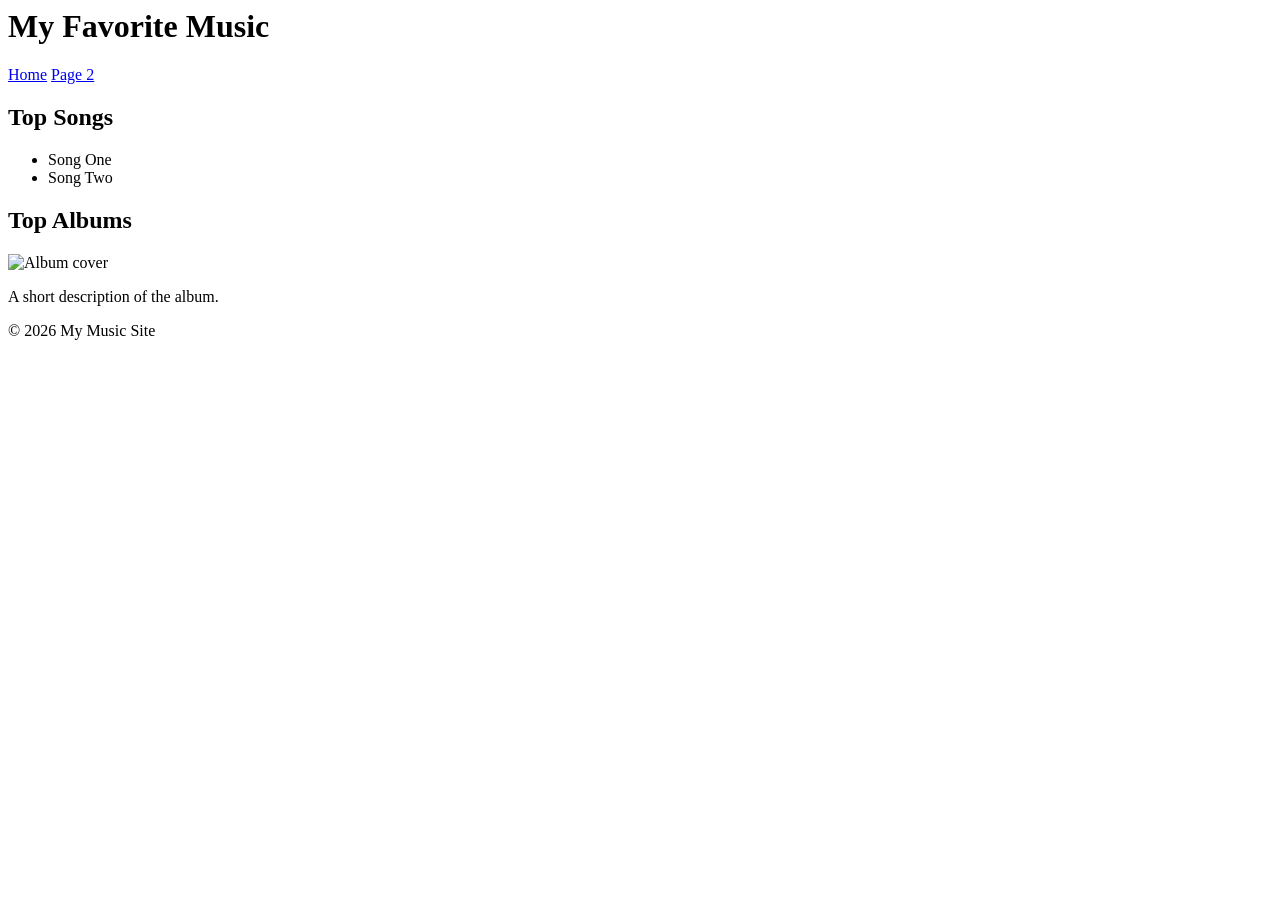
==== index.html @ 6d013f30 "assigment" ====
<body>
  <!-- Header section: unique, so it gets an ID -->
  <header id="site-header">
    <h1>My Favorite Music</h1>
    <nav>
      <a href="index.html">Home</a>
      <a href="page2.html">Page 2</a>
    </nav>
  </header>

  <main>
    <!-- Flex container that holds songs and albums side by side -->
    <div class="flex-container">

      <!-- "card" class is reused on both sections -->
      <section id="songs" class="card">
        <h2 class="section-title">Top Songs</h2>
        <ul>
          <li>Song One</li>
          <li>Song Two</li>
        </ul>
      </section>

      <section id="albums" class="card">
        <h2 class="section-title">Top Albums</h2>
        <img src="images/album1.jpg" alt="Album cover" />
        <p>A short description of the album.</p>
      </section>

    </div>
  </main>

  <!-- Footer: unique, so it gets an ID -->
  <footer id="site-footer">
    <p>&copy; 2026 My Music Site</p>
  </footer>
</body>
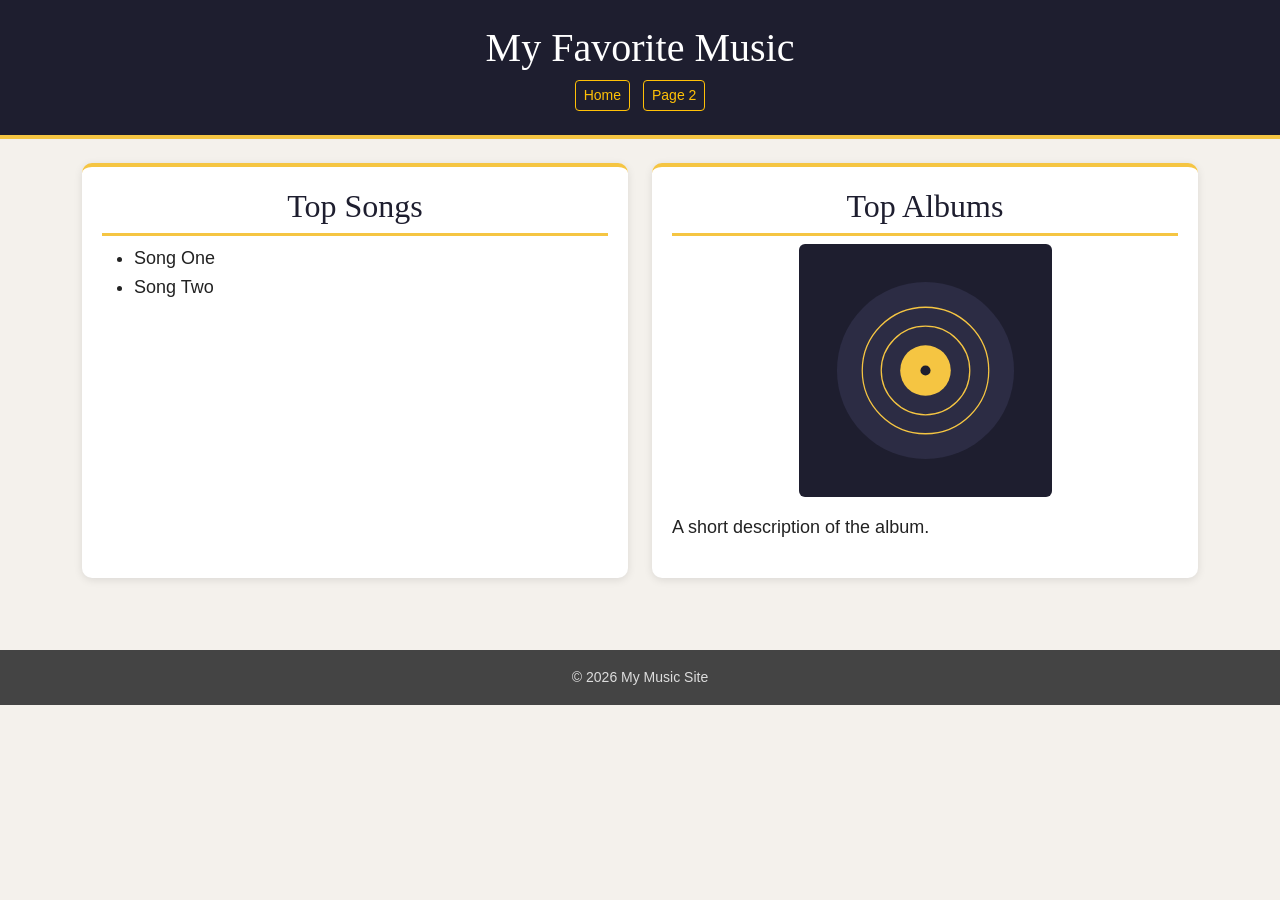
==== commit 7fe95e75: "assugment" ====
--- a/index.html
+++ b/index.html
@@ -1,37 +1,52 @@
+<!DOCTYPE html>
+<html lang="en">
+<head>
+  <meta charset="UTF-8">
+  <meta name="viewport" content="width=device-width, initial-scale=1">
+  <title>My Favorite Music</title>
+  <!-- Bootstrap first, so style.css can override it -->
+  <link href="https://cdn.jsdelivr.net/npm/bootstrap@5.3.3/dist/css/bootstrap.min.css" rel="stylesheet">
+  <link rel="stylesheet" href="style.css">
+</head>
 <body>
   <!-- Header section: unique, so it gets an ID -->
-  <header id="site-header">
+  <header id="site-header" class="text-center py-4">
     <h1>My Favorite Music</h1>
     <nav>
-      <a href="index.html">Home</a>
-      <a href="page2.html">Page 2</a>
+      <a href="index.html" class="btn btn-outline-warning btn-sm mx-1">Home</a>
+      <a href="page2.html" class="btn btn-outline-warning btn-sm mx-1">Page 2</a>
     </nav>
   </header>
 
-  <main>
-    <!-- Flex container that holds songs and albums side by side -->
-    <div class="flex-container">
+  <!-- Bootstrap container centers the content and adds side padding -->
+  <main class="container py-4">
+    <!-- Bootstrap grid: two columns on tablets and up, stacked on phones -->
+    <div class="row g-4">
 
-      <!-- "card" class is reused on both sections -->
-      <section id="songs" class="card">
-        <h2 class="section-title">Top Songs</h2>
-        <ul>
-          <li>Song One</li>
-          <li>Song Two</li>
-        </ul>
-      </section>
+      <div class="col-md-6">
+        <section id="songs" class="music-card h-100">
+          <h2 class="section-title">Top Songs</h2>
+          <ul>
+            <li>Song One</li>
+            <li>Song Two</li>
+          </ul>
+        </section>
+      </div>
 
-      <section id="albums" class="card">
-        <h2 class="section-title">Top Albums</h2>
-        <img src="images/album1.jpg" alt="Album cover" />
-        <p>A short description of the album.</p>
-      </section>
+      <div class="col-md-6">
+        <section id="albums" class="music-card h-100">
+          <h2 class="section-title">Top Albums</h2>
+          <img src="images/album1.svg" alt="Album cover" class="img-fluid rounded d-block mx-auto w-50 mb-3">
+          <p>A short description of the album.</p>
+        </section>
+      </div>
 
     </div>
   </main>
 
   <!-- Footer: unique, so it gets an ID -->
-  <footer id="site-footer">
-    <p>&copy; 2026 My Music Site</p>
+  <footer id="site-footer" class="text-center py-3 mt-5">
+    <p class="mb-0">&copy; 2026 My Music Site</p>
   </footer>
-</body>+</body>
+</html> 
--- a/style.css
+++ b/style.css
@@ -0,0 +1,98 @@
+/* Bootstrap handles the layout (container, grid, spacing, buttons).
+   This file holds the custom look: colors, fonts, borders, backgrounds. */
+
+/* ===== TAG SELECTORS ===== */
+
+/* Page-wide background, font, and text size */
+body {
+  background-color: #f4f1ec;                 /* soft off-white background */
+  font-family: Arial, Helvetica, sans-serif; /* clean, readable font */
+  font-size: 18px;                           /* comfortable reading size */
+  line-height: 1.6;                          /* space between lines */
+  color: #222;                               /* dark gray text */
+}
+
+/* Center the headings and give them a custom serif font */
+h1,
+h2,
+h3 {
+  text-align: center;
+  font-family: Georgia, "Times New Roman", serif;
+}
+
+/* ===== ID SELECTORS ===== */
+
+/* Header: dark background so it stands out from the page */
+#site-header {
+  background-color: #1e1e2f;
+  color: #ffffff;
+  border-bottom: 4px solid #f5c542;          /* gold accent bar */
+}
+
+/* Footer: a different color from the header, with small text */
+#site-footer {
+  background-color: #444;
+  color: #ddd;
+  font-size: 14px;
+}
+
+/* ===== CLASS SELECTORS ===== */
+
+/* Music card: white box with rounded corners, a shadow, and a gold top edge.
+   Named "music-card" so it does not clash with Bootstrap's own .card class. */
+.music-card {
+  background-color: #ffffff;
+  padding: 20px;
+  border-radius: 10px;
+  border-top: 4px solid #f5c542;
+  box-shadow: 0 2px 8px rgba(0, 0, 0, 0.1);
+}
+
+/* Section titles: accent color with an underline bar */
+.section-title {
+  color: #1e1e2f;
+  border-bottom: 3px solid #f5c542;
+  padding-bottom: 8px;
+}
+
+/* Custom gold button, used together with Bootstrap's .btn class */
+.btn-gold {
+  background-color: #f5c542;
+  border-color: #f5c542;
+  color: #1e1e2f;
+  font-weight: bold;
+}
+
+.btn-gold:hover,
+.btn-gold:focus {
+  background-color: #1e1e2f;
+  border-color: #1e1e2f;
+  color: #f5c542;
+}
+
+/* ===== MEDIA QUERY ===== */
+
+/* Phones (767px wide or less): Bootstrap stacks the columns,
+   so this only tightens the text and card padding */
+@media (max-width: 767.98px) {
+  body {
+    font-size: 16px;
+  }
+
+  h1 {
+    font-size: 1.6rem;
+  }
+
+  .music-card {
+    padding: 15px;
+  }
+}
+
+/* ===== REMOVED: now handled by Bootstrap =====
+   body margin reset          -> Bootstrap's built-in reset
+   img max-width              -> img-fluid
+   #site-header padding/align -> py-4 text-center
+   #site-header a link styles -> btn btn-outline-warning
+   .flex-container (Flexbox)  -> container, row, col-md-6
+   #site-footer padding/align -> text-center py-3 mt-5
+*/
